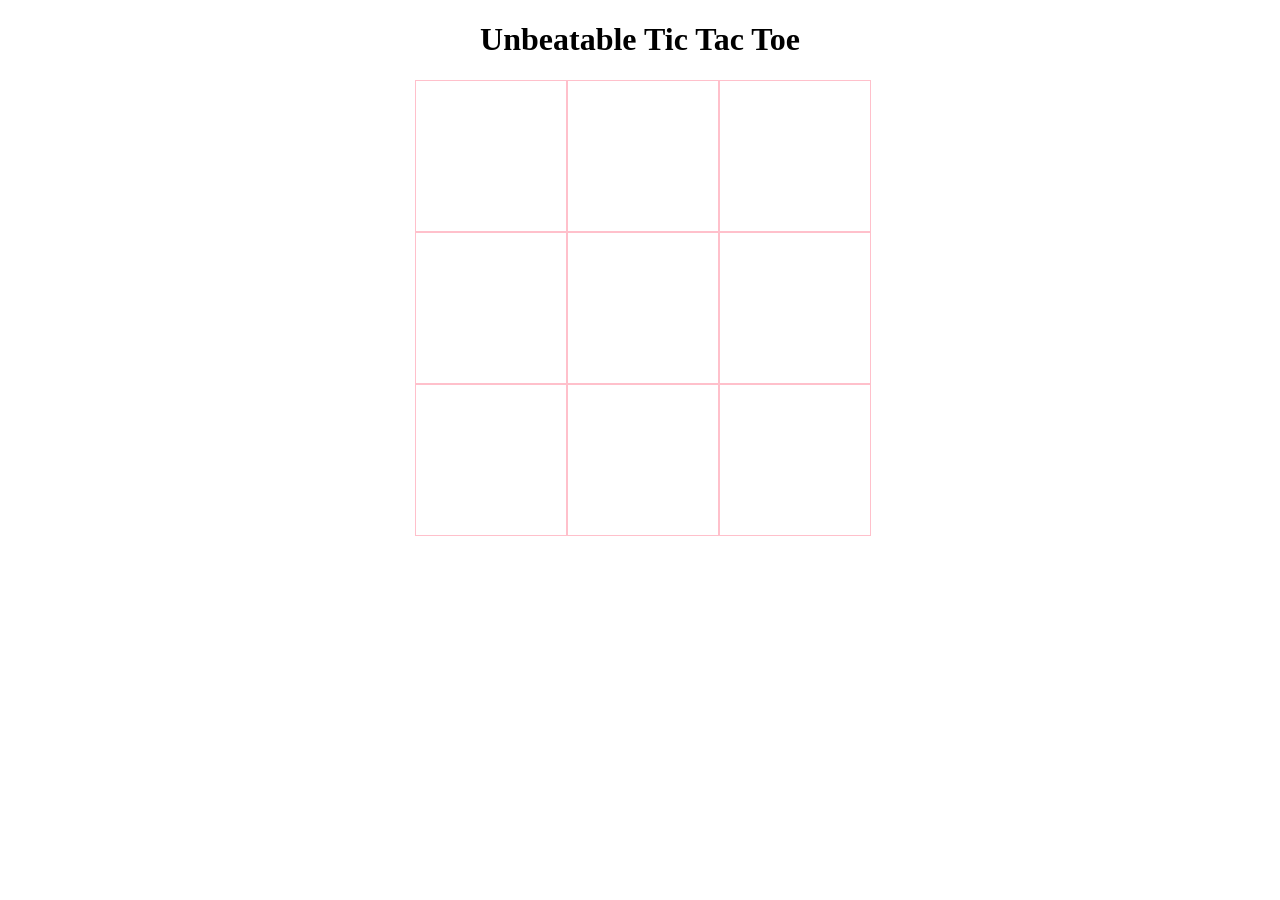
==== main.html @ f2254c85 "created basic board ui" ====
<!DOCTYPE html>
<html lang="en">
<head>
    <meta charset="UTF-8">
    <meta http-equiv="X-UA-Compatible" content="IE=edge">
    <meta name="viewport" content="width=device-width, initial-scale=1.0">
    <link rel="stylesheet" href="main.css">
    <title>Unbeatable Tic Tac Toe</title>
</head>
<body>
    <h1>Unbeatable Tic Tac Toe</h1>
    <div id="board-div">
        <div id="row1" class="row">
            <div class="box"></div>
            <div class="box"></div>
            <div class="box"></div>
        </div>
        <div id="row2" class="row">
            <div class="box"></div>
            <div class="box"></div>
            <div class="box"></div>
        </div>
        <div id="row3" class="row">
            <div class="box"></div>
            <div class="box"></div>
            <div class="box"></div>
        </div>
    </div>
</body>
</html>
---- main.css ----
h1{
    /* border: 1px solid red; */
    text-align: center;
}

#board-div{
    /* border: 1px solid orange; */
    width: 450px;
    margin: 0 auto;
}
.box{
    height: 150px;
    width: 150px;
    border: 1px solid pink;
}
.row{
    /* border: 1px solid green; */
    display: flex;
    width: 600px;
}
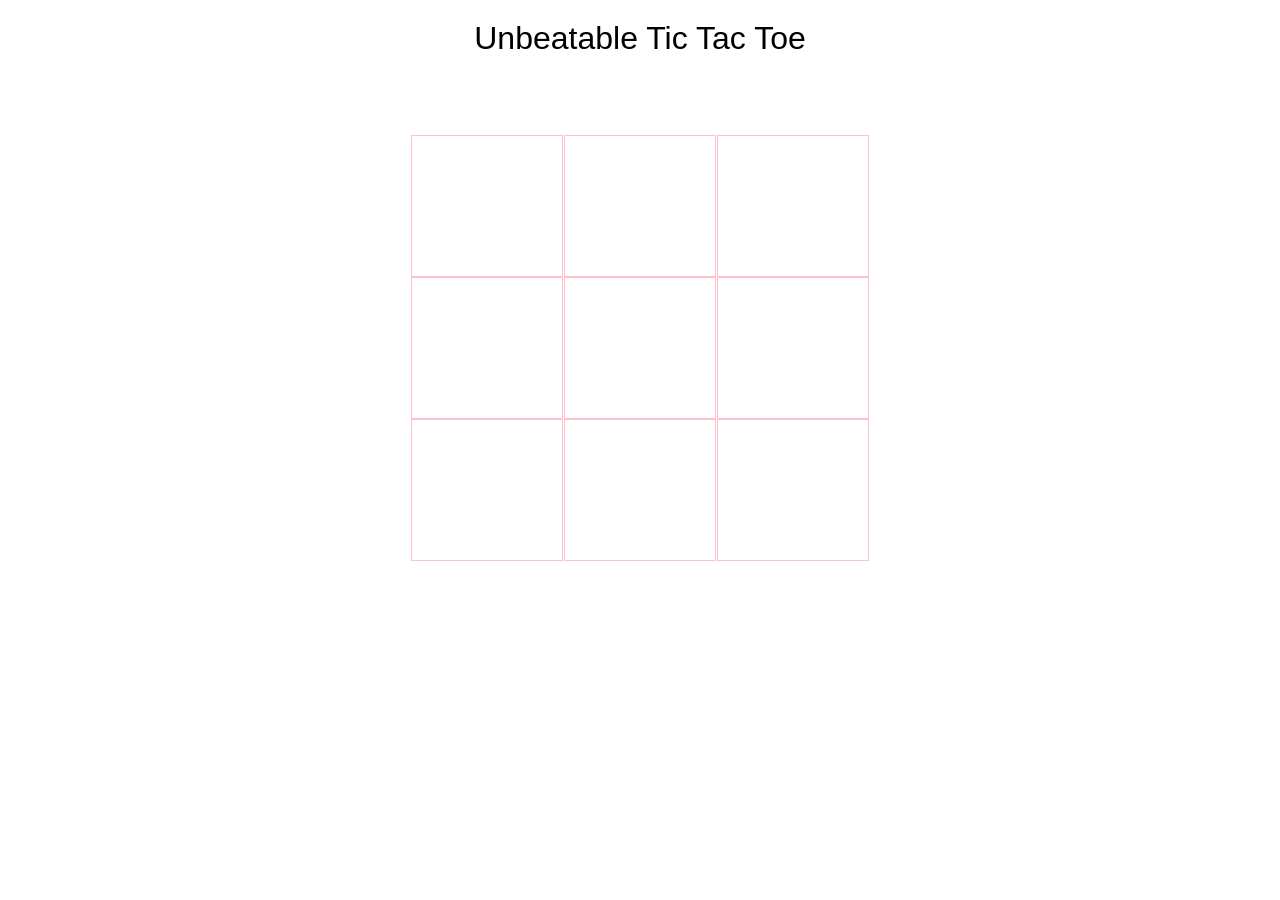
==== commit f5bf7334: "deleted commented out old code, streamlined css" ====
--- a/main.html
+++ b/main.html
@@ -5,26 +5,68 @@
     <meta http-equiv="X-UA-Compatible" content="IE=edge">
     <meta name="viewport" content="width=device-width, initial-scale=1.0">
     <link rel="stylesheet" href="main.css">
+    <script src="https://ajax.googleapis.com/ajax/libs/jquery/3.5.1/jquery.min.js"></script>
+    <script src="main.js"></script>
+
     <title>Unbeatable Tic Tac Toe</title>
 </head>
 <body>
-    <h1>Unbeatable Tic Tac Toe</h1>
-    <div id="board-div">
-        <div id="row1" class="row">
-            <div class="box"></div>
-            <div class="box"></div>
-            <div class="box"></div>
+    <div class="container">
+        <h1 class="welcome-text"> Unbeatable Tic Tac Toe </h1>
+   <br>
+        
+        </h1>
+        <div class="filler"></div>
+        <div class="turn-indicator">
+             <span class="current-player"></span>
         </div>
-        <div id="row2" class="row">
-            <div class="box"></div>
-            <div class="box"></div>
-            <div class="box"></div>
+        <div class="filler"></div>
+        <div>
+            <input class="box"  id="0-0">
+            <input class="box"  id="0-1">
+            <input class="box"  id="0-2">
         </div>
-        <div id="row3" class="row">
-            <div class="box"></div>
-            <div class="box"></div>
-            <div class="box"></div>
+
+        <div>
+            <input class="box" id="1-0">
+            <input class="box" id="1-1">
+            <input class="box" id="1-2">
         </div>
+
+        <div>
+            <input class="box"  id="2-0">
+            <input class="box"  id="2-1">
+            <input class="box"  id="2-2">
+        </div>
+   
+        <div class="winner-screen fade-out">
+            <div class="overlay">
+            </div>
+            <div class="message-box">
+                <div class="title">Game Over</div>
+                <div class="body">Player X Won!</div>
+                <button class="okay-button">New Game</button>
+            </div>
+        </div>
+
     </div>
+
+    <!-- Loader -->
+
+     <div class="loader-overlay">
+            <div class="lds-grid">
+                    <div></div>
+                    <div></div>
+                    <div></div>
+                    <div></div>
+                    <div></div>
+                    <div></div>
+                    <div></div>
+                    <div></div>
+                    <div></div>
+                </div>
+    </div> 
+
+   
 </body>
 </html>
--- a/main.css
+++ b/main.css
@@ -1,20 +1,355 @@
-h1{
-    /* border: 1px solid red; */
+*{
+    margin: 0;
+    padding: 0;
+    border: 0;
+}
+
+@font-face {
+    font-family: Lato;
+    src: url(Lato-Light.ttf);
+}
+
+body{
+    font-family: Lato, Arial, Helvetica, sans-serif;
+    background-size: cover;
+    background-position: center;
+}
+
+.welcome-text{
     text-align: center;
-}
-
-#board-div{
-    /* border: 1px solid orange; */
-    width: 450px;
-    margin: 0 auto;
-}
+    padding: 20px;
+    font-weight: 300;
+    /* background-color: orangered; */
+    /* color: white; */
+}
+
+.filler{
+    height: 20px;
+}
+
+.container{
+   
+    min-height: 80vh;
+    text-align: center;
+  
+}
+
 .box{
-    height: 150px;
+    display: inline-block;
     width: 150px;
+    height: 140px;
+    font-size: 140px;
+    text-align: center;
+    cursor: pointer;
     border: 1px solid pink;
-}
-.row{
-    /* border: 1px solid green; */
-    display: flex;
-    width: 600px;
-}+    margin: 0 -1.5px;
+    transition: all 200ms ease-in-out;
+    /* background-color: rgba(0, 0, 0, 0.3); */
+    /* color: white; */
+    color: black;
+    font-family: Lato, Arial, Helvetica, sans-serif;
+
+}
+
+.box:hover{
+    background-color: lightgray;
+}
+
+.box[value=X]{
+    color: red;
+}
+
+
+
+.box:disabled{
+    /* cursor: not-allowed; */
+    background-color: white;
+}
+
+
+
+
+.winner-screen .overlay {
+    width: 100vw;
+    height: 100vh;
+    position: fixed;
+    left: 0;
+    top: 0;
+    /* background-color: rgba(0, 0, 0, 0.2); */
+    z-index: 10;
+}
+
+.winner-screen .message-box {
+    position: absolute;
+    width: 30vw;
+    left: 35vw;
+    top: 35vh;
+    text-align: center;
+    z-index: 11;
+    /* border: 2px darkgray solid;
+    border-radius: 5px; */
+    background-color: pink;
+    
+    /* box-shadow: 0 10px 40px rgba(0, 0, 0, 0.3); */
+    transition-duration: 200ms;
+    transition-timing-function: ease-in-out;
+}
+
+.winner-screen .okay-button:focus {
+    border: none;
+}
+
+.message-box .title{
+    /* background-color: rgba(0, 0, 0, 0.6); */
+    color: white;
+    padding: 10px 0;
+    font-size: 20px;
+}
+
+.message-box .body {
+    margin: 20px 0;
+    font-size: 25px;
+}
+
+
+
+#new-game, .okay-button {
+    padding: 10px 20px;
+    background: white;
+    color: black;
+    /* background-color: orangered; */
+   border: 1px solid black;
+    /* border: 2px yellow solid;
+    border-radius: 4px; */
+    margin: 40px 0;
+    transition: all 200ms ease-in-out;
+}
+
+/* .okay-button {
+
+    background-color: purple;
+
+} */
+
+#new-game:hover, .okay-button:hover{
+    /* transform: scale(1.15, 1.15); */
+    /* background-color: red; */
+    background: black;
+    color: white;
+    cursor: pointer;
+}
+
+#new-game:active, .okay-button:active {
+    transition: none;
+   
+  
+
+}
+
+button {
+    font-family: Lato, Arial, Helvetica, sans-serif;
+    font-size: 20px;
+}
+
+.turn-indicator{
+   display: none;
+}
+
+.fade-in{
+    opacity: 1;
+    visibility: visible;
+    transition: opacity 200ms ease-in-out;
+}
+
+.fade-out{
+    opacity: 0;
+    visibility: hidden;
+    transition: visibility 0s 200ms, opacity 200ms ease-in-out  ;
+}
+
+
+.mode-select{
+    font-size: 16px;
+    line-height: 40px;
+}
+
+.mode-select .mode{
+    margin: 10px;
+    padding: 10px 20px;
+    transition: background-color 200ms ease-in-out;
+    /* color: white; */
+    border: 1px solid black;
+    cursor: pointer;
+
+
+}
+
+.mode-select .mode.active{
+
+    border: 4px solid green;
+}
+
+/* 
+.mode-select .mode {
+    background-color: orangered;
+} */
+
+
+.mode-select .mode:hover {
+    background-color: black;
+    color: white;
+}
+
+
+.mode-select .mode.mode-selected {
+    border: 2px solid white;
+    cursor: not-allowed;
+}
+
+.mode-select .mode.mode-selected:hover {
+    /* background-color: orangered; */
+}
+
+
+@media screen and (max-width: 991px){
+    .box{
+        width: 30vw;
+        height: 29vw;
+        transition: none;
+    }
+
+
+    .winner-screen .message-box {
+        transform: scale(1.5, 1.5);
+    }
+
+    #new-game{
+        transform: scale(2, 2);
+    }
+
+    #new-game:hover{
+        transform: scale(2.5, 2.5);
+    }
+
+    .score{
+        width: 100vw;
+        font-size: 3rem;
+    }
+
+    .score .score-header{
+        font-size: 3rem;
+    }
+
+    .turn-indicator {
+        font-size: 3rem;
+    }
+
+    .mode-select{
+        float: none;
+        font-size: 2rem;
+    }
+
+    .welcome-text{
+        font-size: 4rem;
+    }
+
+    .container {
+        height: 100vh;
+        margin: 0;
+    }
+
+
+}
+
+
+
+
+
+/*  Loader   */
+
+.loader-overlay{
+    display: none;
+    position: fixed;
+    left: 0;
+    top: 0;
+    z-index: 15;
+    height: 100vh;
+    width: 100vw;
+    /* background-color: rgba(0, 0, 0, 0.6); */
+
+}
+
+.lds-grid {
+    position: fixed;
+    left: 50vw;
+    top: 50vh;
+    transform: translate(-50%, -50%);
+    z-index: 20;
+    display: inline-block;
+    position: relative;
+    width: 64px;
+    height: 64px;
+    display: none;
+  }
+  .lds-grid div {
+    position: absolute;
+    width: 13px;
+    height: 13px;
+    border-radius: 50%;
+    background: #fff;
+    animation: lds-grid 1.2s linear infinite;
+    display: none;
+  }
+  .lds-grid div:nth-child(1) {
+    top: 6px;
+    left: 6px;
+    animation-delay: 0s;
+  }
+  .lds-grid div:nth-child(2) {
+    top: 6px;
+    left: 26px;
+    animation-delay: -0.4s;
+  }
+  .lds-grid div:nth-child(3) {
+    top: 6px;
+    left: 45px;
+    animation-delay: -0.8s;
+  }
+  .lds-grid div:nth-child(4) {
+    top: 26px;
+    left: 6px;
+    animation-delay: -0.4s;
+  }
+  .lds-grid div:nth-child(5) {
+    top: 26px;
+    left: 26px;
+    animation-delay: -0.8s;
+  }
+  .lds-grid div:nth-child(6) {
+    top: 26px;
+    left: 45px;
+    animation-delay: -1.2s;
+  }
+  .lds-grid div:nth-child(7) {
+    top: 45px;
+    left: 6px;
+    animation-delay: -0.8s;
+  }
+  .lds-grid div:nth-child(8) {
+    top: 45px;
+    left: 26px;
+    animation-delay: -1.2s;
+  }
+  .lds-grid div:nth-child(9) {
+    top: 45px;
+    left: 45px;
+    animation-delay: -1.6s;
+  }
+
+
+  .score{
+      display:none;
+  }
+  .mode-selected{
+      display:none;
+  }
